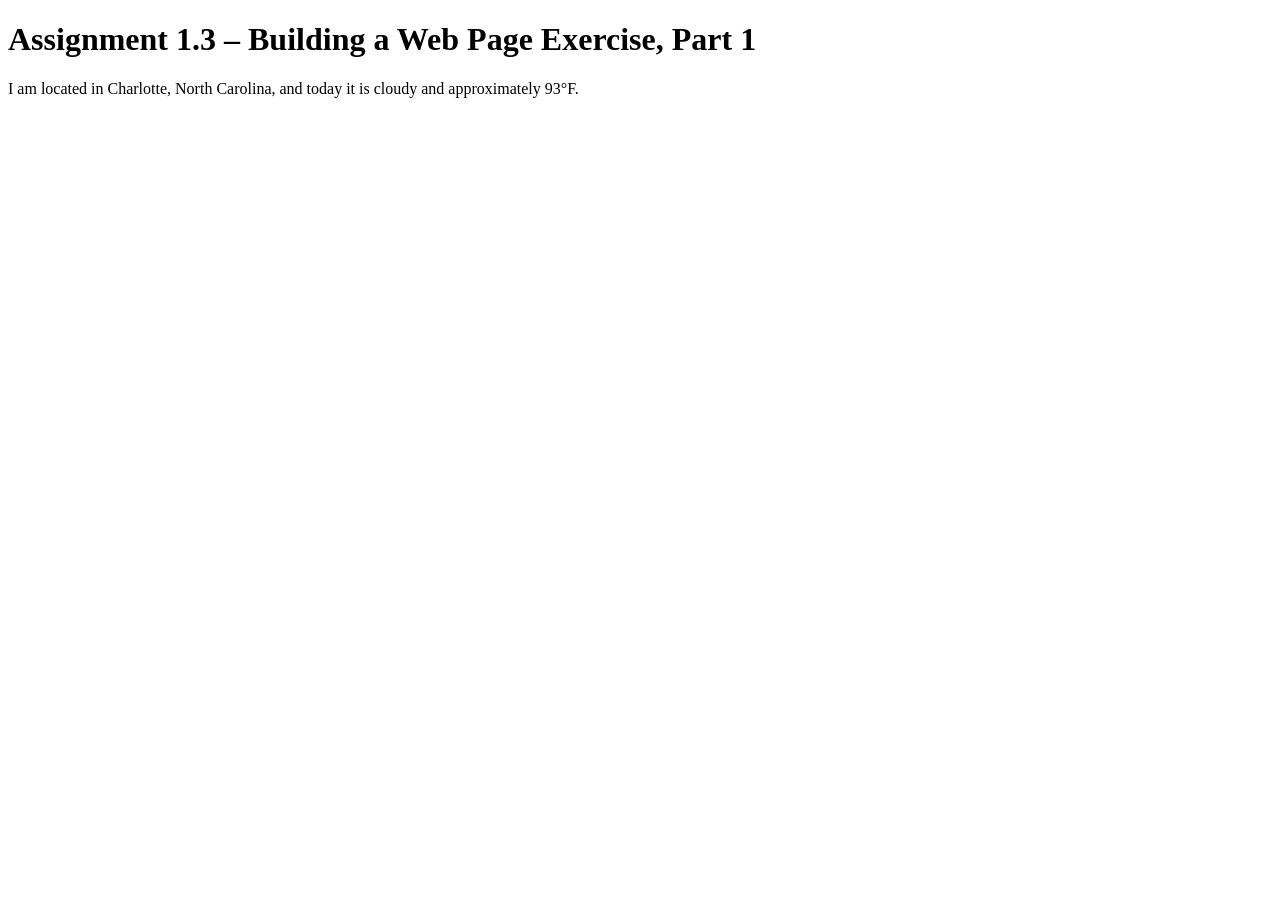
==== module-1/Judd_Mod1_3.html @ 16ae8553 "Add Module 1.3 assignment" ====
<!-- William Judd | 8/14/2026 | Module 1.3 -->

<!DOCTYPE html>
<html lang="en">

<head>
    <title>CSD 340 Web Development with HTML and CSS</title>
</head>

<body>
    <h1>Assignment 1.3 – Building a Web Page Exercise, Part 1</h1>

    <p>I am located in Charlotte, North Carolina, and today it is cloudy and approximately 93&deg;F.</p>
</body>

</html>
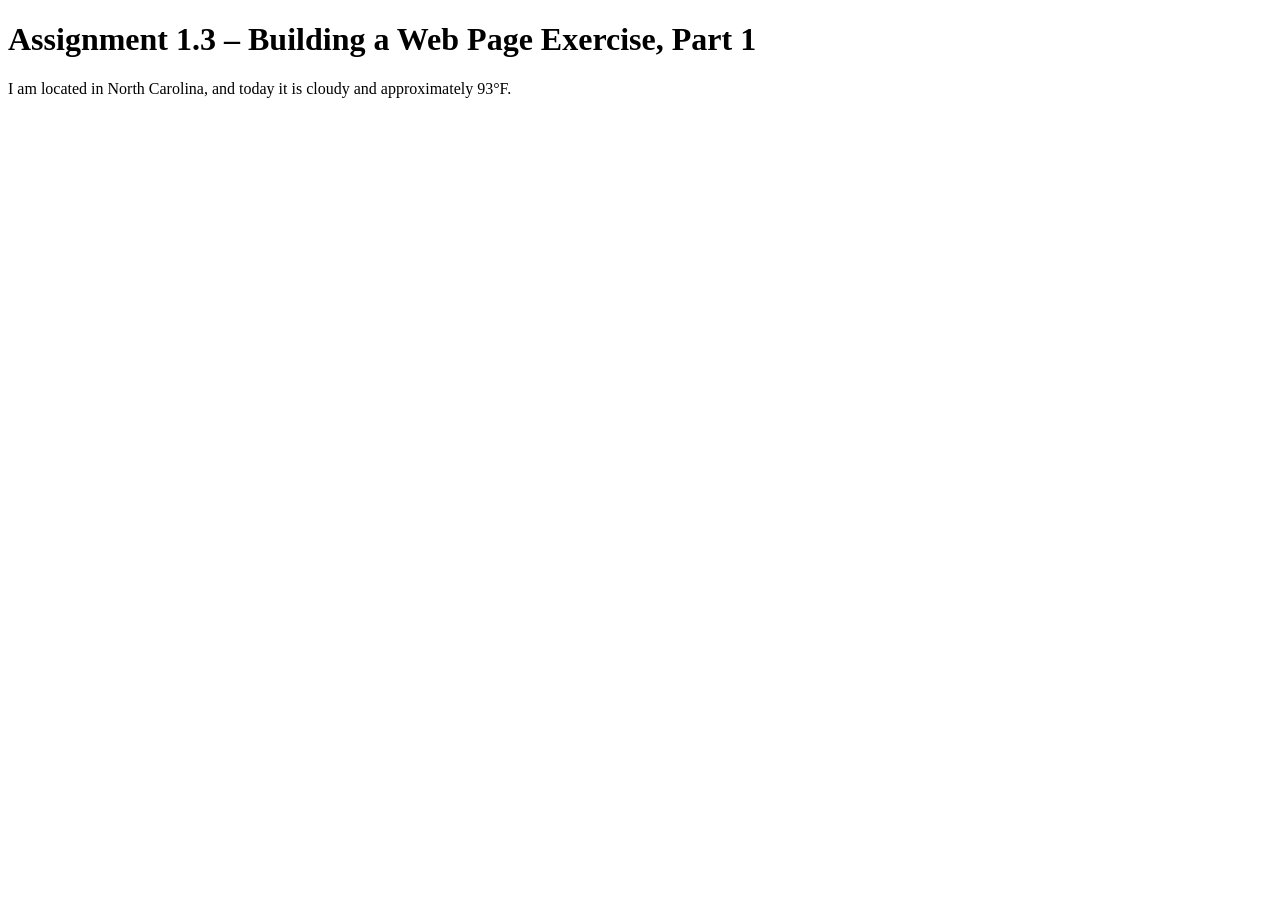
==== commit 817edf06: "Update Judd_Mod1_3.html" ====
--- a/module-1/Judd_Mod1_3.html
+++ b/module-1/Judd_Mod1_3.html
@@ -10,7 +10,7 @@
 <body>
     <h1>Assignment 1.3 – Building a Web Page Exercise, Part 1</h1>
 
-    <p>I am located in Charlotte, North Carolina, and today it is cloudy and approximately 93&deg;F.</p>
+    <p>I am located in North Carolina, and today it is cloudy and approximately 93&deg;F.</p>
 </body>
 
-</html>+</html>
